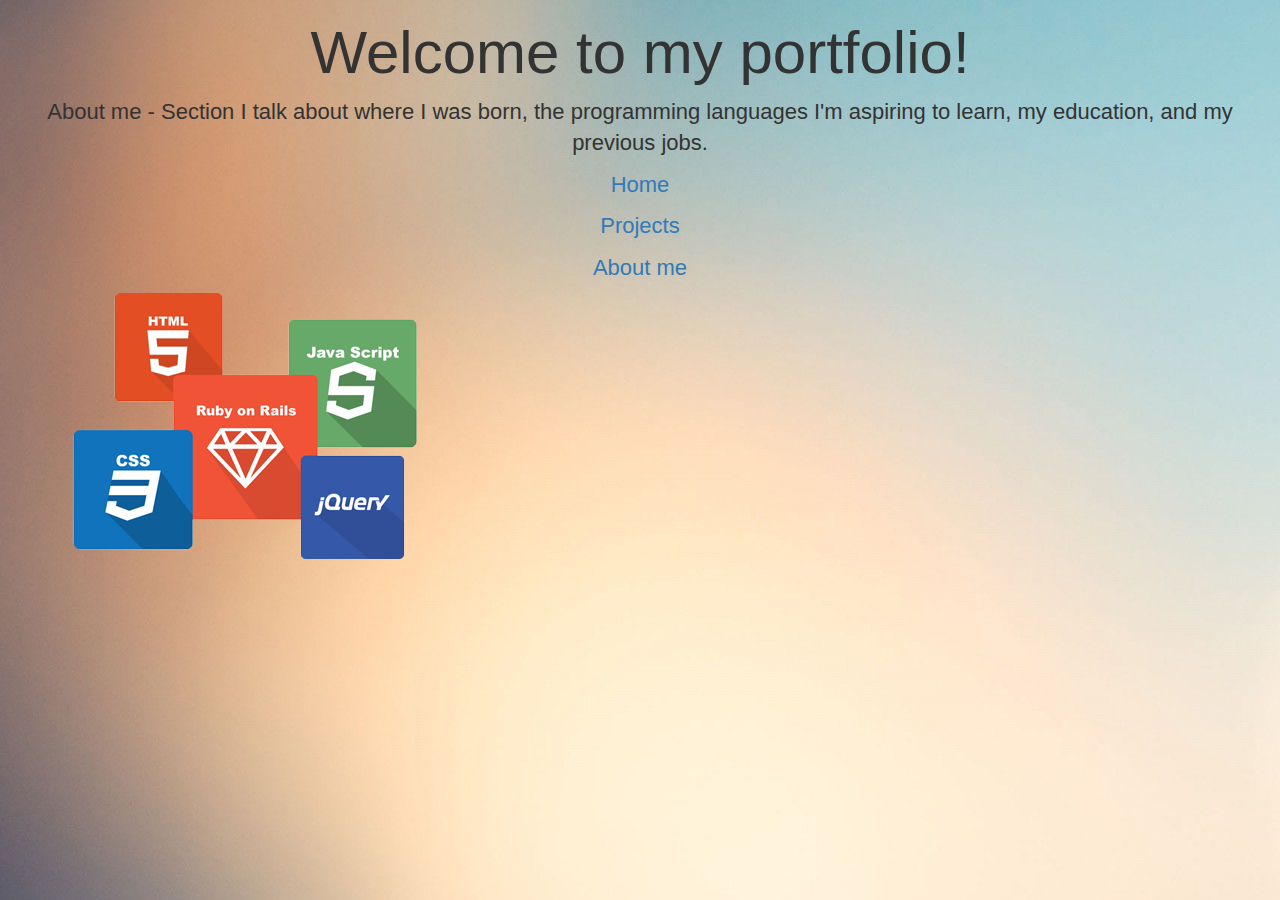
==== aboutMe.html @ 600c0678 "test" ====
<!DOCTYPE html>
<html>
  <head>
    <link href="css/bootstrap.css" rel="stylesheet" >
    <link href="css/styles.css" rel="stylesheet" >
    <title>Project Javier</title>
  </head>
  <body class="index-bg">
   <div class="container-fluid">
      <h1>Welcome to my portfolio!</h1>
      <p>
        About me - Section I talk about where I was born, the programming languages I'm aspiring to learn, my education, and my previous jobs.
      </p>
      <p role="presentation" class="active"><a href="index.html">Home</a></p>
      <p role="presentation" class="active"><a href="projects.html">Projects</a></p>
      <p role="presentation" class="active"><a href="aboutMe.html">About me</a></p>

      <div class="imageindex">
      <img src="images/homeimage.jpg" alt="Javapicture">
      </div>
    </div>
  </body>
</html>
---- css/styles.css ----
p{
  font-size: 22px;
  font-family: sans-serif;
  text-align: center;
  font-weight: lighter;
}
h1{
  text-align: center;
  font-weight: lighter;
  font-size: 60px;
}

.images-circle {
    border-radius: 20%;
  }

.body1 p{
  font-size: 20px;
  width: 300px;
  font-family: inherit;
}
.star2{
  color: #000066;
}
.overwatch{
  color: #b34700
}
#aboutme1 p{
  font-size: 22px;
  text-align: center;
  font-weight: lighter;
  border: 2px solid green;
  padding: 4px;
  margin: 21px;
}
#aboutme1 img{
  width: 30%;
  height: 30%;

}
.index-bg{
  background-image: url("../images/indexGround.jpg");
  background-repeat: no-repeat;
  background-attachment: fixed;
}

.aboutME-bg{
  background-image: url("../images/aboutme1.jpg");
  background-repeat: no-repeat;
  background-attachment: fixed;
}
.projects-bg{
  background-image: url("../images/project1.jpg");
  background-repeat: no-repeat;
  background-attachment: fixed;
}
.whitefont{
  color: white;
}
.indeximages img{
  width: 30%;
  height: 30%;
  align-content: center;

}
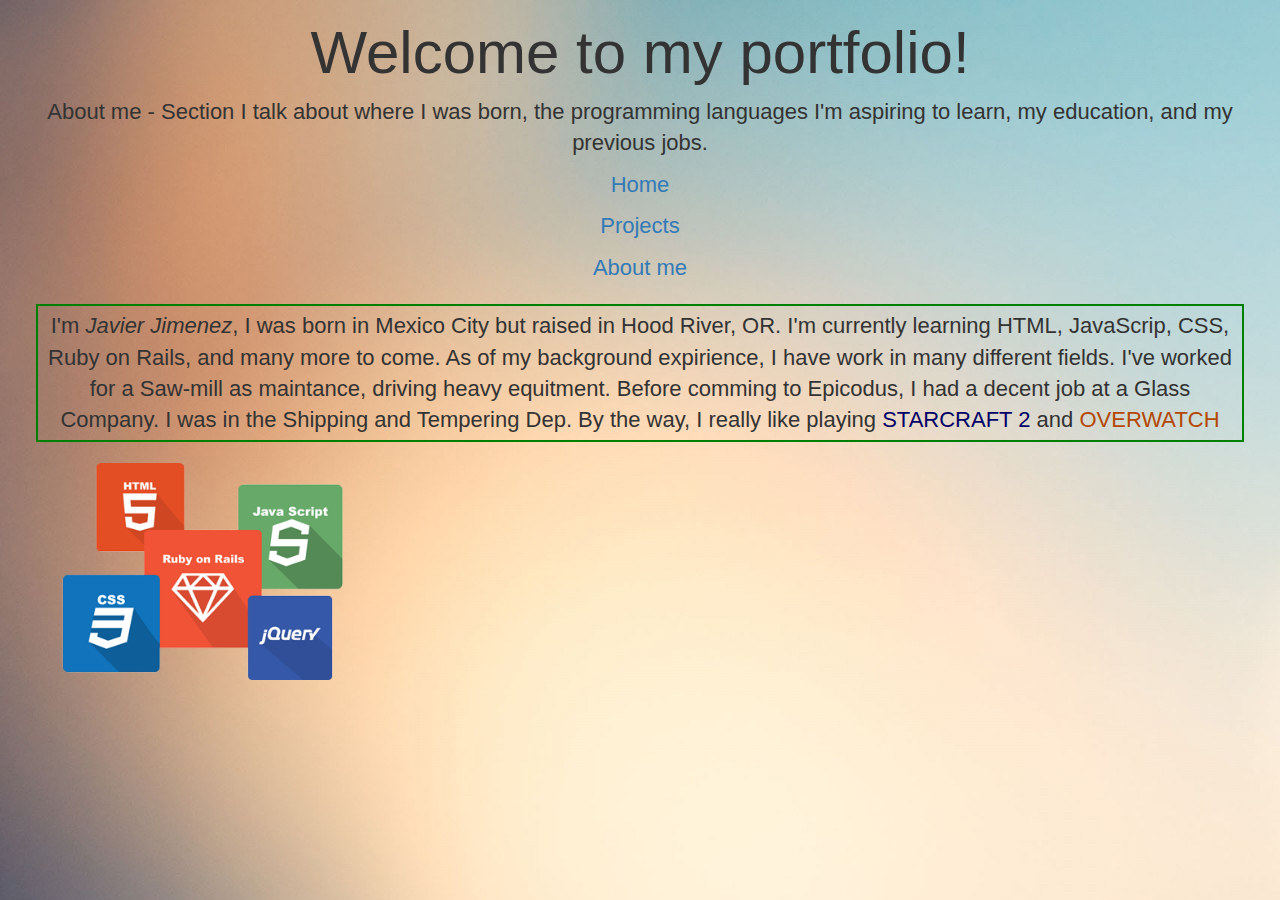
==== commit 6f662742: "test" ====
--- a/aboutMe.html
+++ b/aboutMe.html
@@ -15,8 +15,11 @@
       <p role="presentation" class="active"><a href="projects.html">Projects</a></p>
       <p role="presentation" class="active"><a href="aboutMe.html">About me</a></p>
 
-      <div class="imageindex">
-      <img src="images/homeimage.jpg" alt="Javapicture">
+      <div id="aboutme1">
+        <p>
+          I'm <em>Javier Jimenez</em>, I was born in Mexico City but raised in Hood River, OR. I'm currently learning HTML, JavaScrip, CSS, Ruby on Rails, and many more to come. As of my background expirience, I have work in many different fields. I've worked for a Saw-mill as maintance, driving heavy equitment. Before comming to Epicodus, I had a decent job at a Glass Company. I was in the Shipping and Tempering Dep. By the way, I really like playing <span class="star2">STARCRAFT 2</span> and <span class="overwatch">OVERWATCH</span>
+        </p>
+        <img src="images/homeimage.jpg" alt="Javapicture">
       </div>
     </div>
   </body>
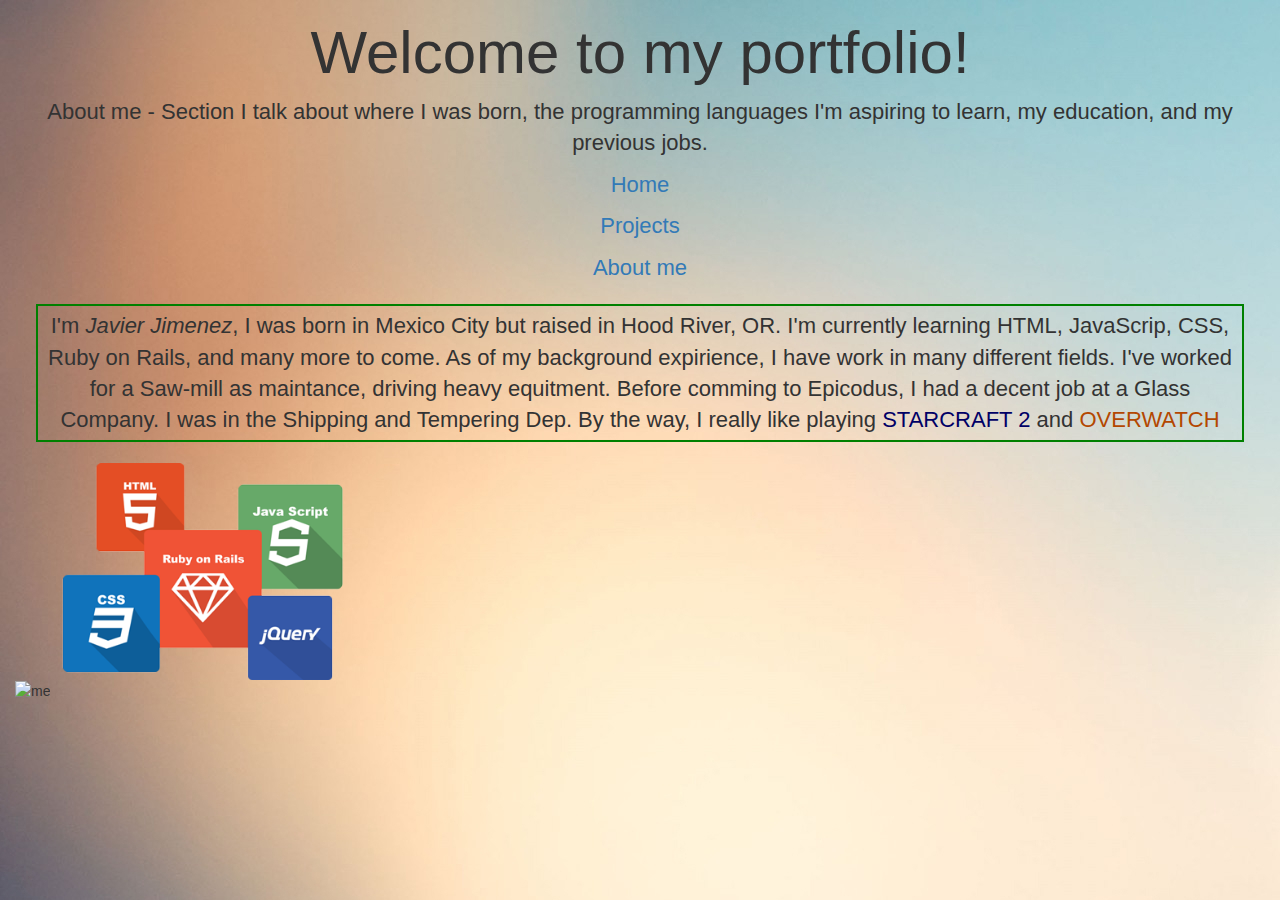
==== commit 0f4b762f: "my picture" ====
--- a/aboutMe.html
+++ b/aboutMe.html
@@ -20,6 +20,9 @@
           I'm <em>Javier Jimenez</em>, I was born in Mexico City but raised in Hood River, OR. I'm currently learning HTML, JavaScrip, CSS, Ruby on Rails, and many more to come. As of my background expirience, I have work in many different fields. I've worked for a Saw-mill as maintance, driving heavy equitment. Before comming to Epicodus, I had a decent job at a Glass Company. I was in the Shipping and Tempering Dep. By the way, I really like playing <span class="star2">STARCRAFT 2</span> and <span class="overwatch">OVERWATCH</span>
         </p>
         <img src="images/homeimage.jpg" alt="Javapicture">
+        <div class="images-circle">
+        <img src="images/javi.jpeg" alt="me">
+        </div>
       </div>
     </div>
   </body>
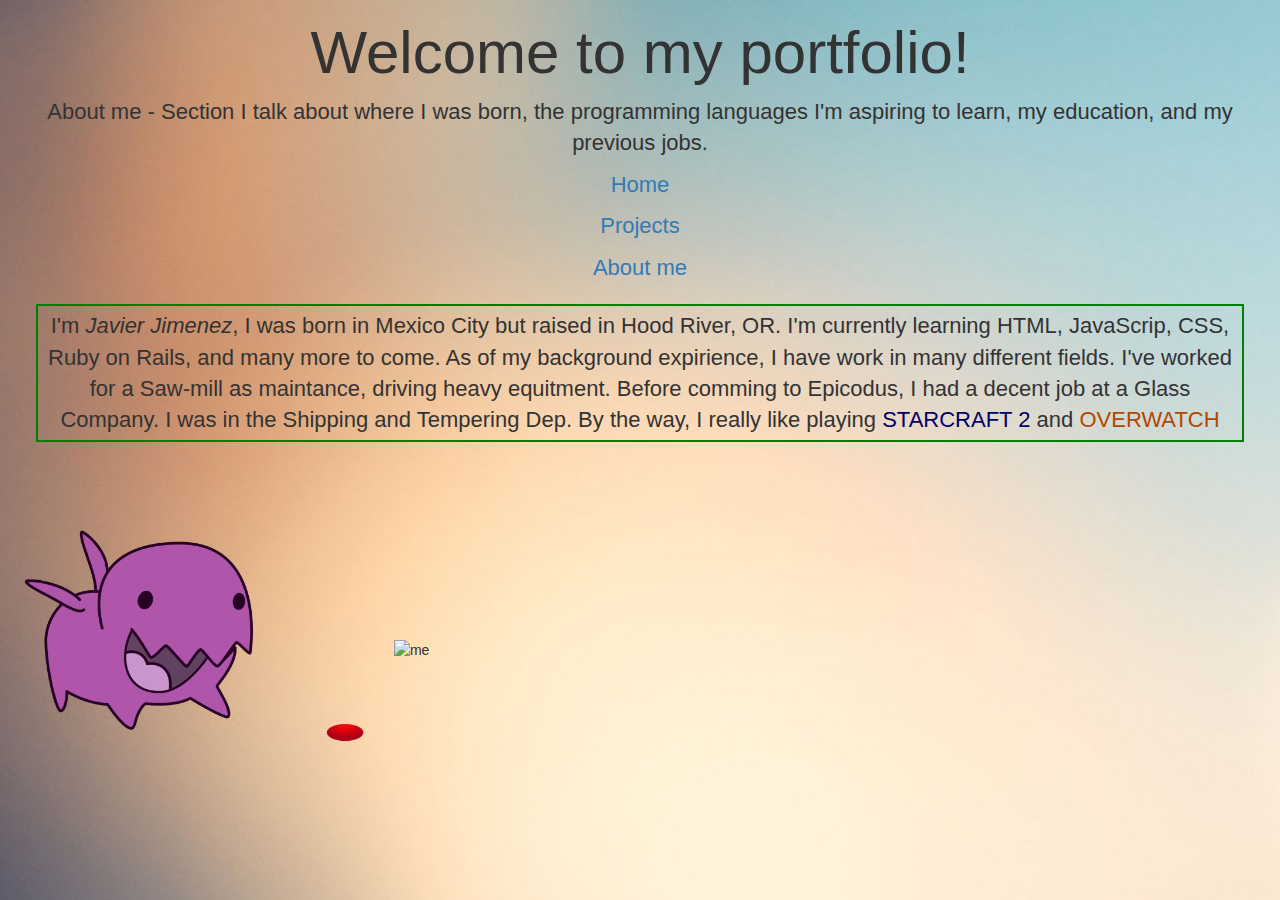
==== commit 1a3253e9: "most of the things my website need it" ====
--- a/aboutMe.html
+++ b/aboutMe.html
@@ -19,10 +19,8 @@
         <p>
           I'm <em>Javier Jimenez</em>, I was born in Mexico City but raised in Hood River, OR. I'm currently learning HTML, JavaScrip, CSS, Ruby on Rails, and many more to come. As of my background expirience, I have work in many different fields. I've worked for a Saw-mill as maintance, driving heavy equitment. Before comming to Epicodus, I had a decent job at a Glass Company. I was in the Shipping and Tempering Dep. By the way, I really like playing <span class="star2">STARCRAFT 2</span> and <span class="overwatch">OVERWATCH</span>
         </p>
-        <img src="images/homeimage.jpg" alt="Javapicture">
-        <div class="images-circle">
+        <img src="images/zerg.png" alt="zerg">
         <img src="images/javi.jpeg" alt="me">
-        </div>
       </div>
     </div>
   </body>
--- a/css/styles.css
+++ b/css/styles.css
@@ -57,9 +57,3 @@
 .whitefont{
   color: white;
 }
-.indeximages img{
-  width: 30%;
-  height: 30%;
-  align-content: center;
-
-}
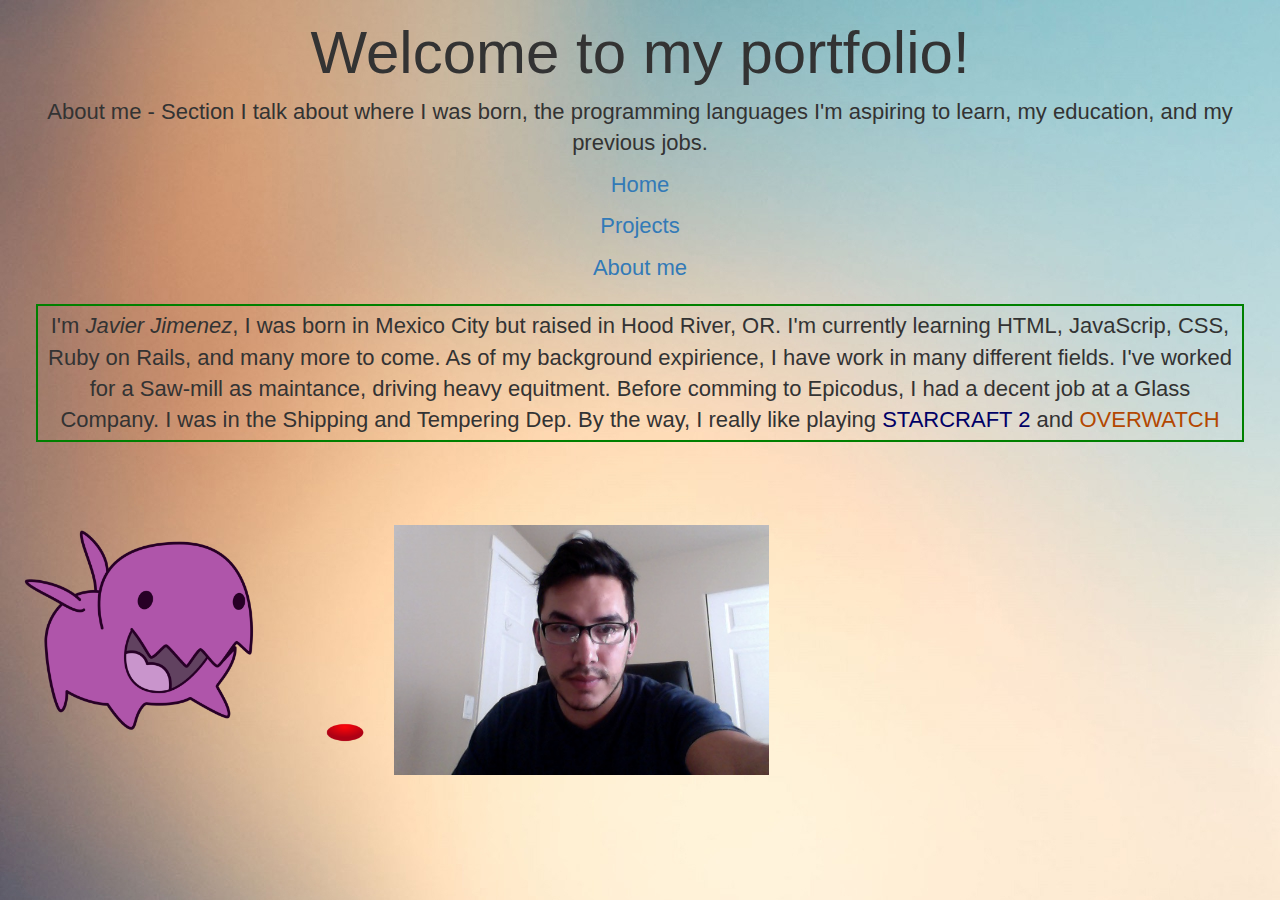
==== commit 649cecd5: "the solution to the image bug" ====
--- a/aboutMe.html
+++ b/aboutMe.html
@@ -20,7 +20,7 @@
           I'm <em>Javier Jimenez</em>, I was born in Mexico City but raised in Hood River, OR. I'm currently learning HTML, JavaScrip, CSS, Ruby on Rails, and many more to come. As of my background expirience, I have work in many different fields. I've worked for a Saw-mill as maintance, driving heavy equitment. Before comming to Epicodus, I had a decent job at a Glass Company. I was in the Shipping and Tempering Dep. By the way, I really like playing <span class="star2">STARCRAFT 2</span> and <span class="overwatch">OVERWATCH</span>
         </p>
         <img src="images/zerg.png" alt="zerg">
-        <img src="images/javi.jpeg" alt="me">
+        <img src="images/Javi.jpg" alt="me">
       </div>
     </div>
   </body>
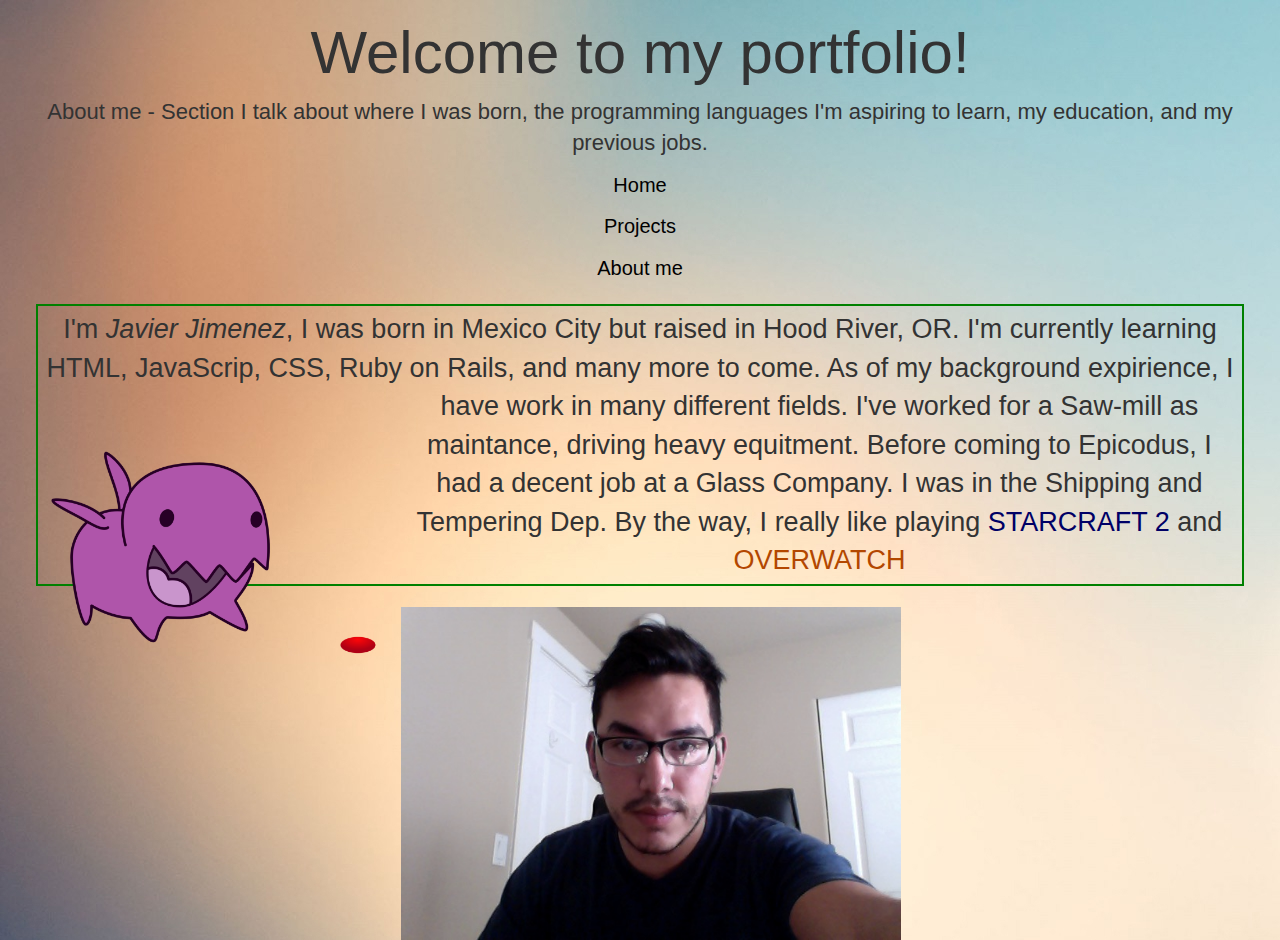
==== commit 30970f16: "the strong tags, the em tags, floats" ====
--- a/aboutMe.html
+++ b/aboutMe.html
@@ -1,8 +1,8 @@
 <!DOCTYPE html>
 <html>
   <head>
-    <link href="css/bootstrap.css" rel="stylesheet" >
-    <link href="css/styles.css" rel="stylesheet" >
+    <link href="css/bootstrap.css" rel="stylesheet">
+    <link href="css/styles.css" rel="stylesheet">
     <title>Project Javier</title>
   </head>
   <body class="index-bg">
@@ -16,10 +16,9 @@
       <p role="presentation" class="active"><a href="aboutMe.html">About me</a></p>
 
       <div id="aboutme1">
-        <p>
-          I'm <em>Javier Jimenez</em>, I was born in Mexico City but raised in Hood River, OR. I'm currently learning HTML, JavaScrip, CSS, Ruby on Rails, and many more to come. As of my background expirience, I have work in many different fields. I've worked for a Saw-mill as maintance, driving heavy equitment. Before comming to Epicodus, I had a decent job at a Glass Company. I was in the Shipping and Tempering Dep. By the way, I really like playing <span class="star2">STARCRAFT 2</span> and <span class="overwatch">OVERWATCH</span>
-        </p>
-        <img src="images/zerg.png" alt="zerg">
+        <p>I'm <em>Javier Jimenez</em>, I was born in Mexico City but raised in Hood River, OR. I'm currently learning HTML, JavaScrip, CSS, Ruby on Rails, and many more to come. As of my background expirience, I have work in many different fields.<img src="images/zerg.png" alt="zerg"> I've worked for a Saw-mill as maintance, driving heavy equitment. Before coming to Epicodus, I had a decent job at a Glass Company. I was in the Shipping and Tempering Dep. By the way, I really like playing <span class="star2">STARCRAFT 2</span> and <span class="overwatch">OVERWATCH</span></p>
+      </div>
+      <div id="user">
         <img src="images/Javi.jpg" alt="me">
       </div>
     </div>
--- a/css/styles.css
+++ b/css/styles.css
@@ -1,23 +1,13 @@
+h1{
+  text-align: center;
+  font-weight: lighter;
+  font-size: 60px;
+}
 p{
   font-size: 22px;
   font-family: sans-serif;
   text-align: center;
   font-weight: lighter;
-}
-h1{
-  text-align: center;
-  font-weight: lighter;
-  font-size: 60px;
-}
-
-.images-circle {
-    border-radius: 20%;
-  }
-
-.body1 p{
-  font-size: 20px;
-  width: 300px;
-  font-family: inherit;
 }
 .star2{
   color: #000066;
@@ -26,7 +16,7 @@
   color: #b34700
 }
 #aboutme1 p{
-  font-size: 22px;
+  font-size: 27px;
   text-align: center;
   font-weight: lighter;
   border: 2px solid green;
@@ -36,16 +26,14 @@
 #aboutme1 img{
   width: 30%;
   height: 30%;
-
+  float: left;
+}
+#user img{
+  width: 40%;
+  height: 40%;
 }
 .index-bg{
   background-image: url("../images/indexGround.jpg");
-  background-repeat: no-repeat;
-  background-attachment: fixed;
-}
-
-.aboutME-bg{
-  background-image: url("../images/aboutme1.jpg");
   background-repeat: no-repeat;
   background-attachment: fixed;
 }
@@ -57,3 +45,14 @@
 .whitefont{
   color: white;
 }
+.col-md-4{
+  text-align: center;
+}
+
+li{
+  font-size: 20px;
+}
+a{
+  font-size: 20px;
+  color: black;
+}
